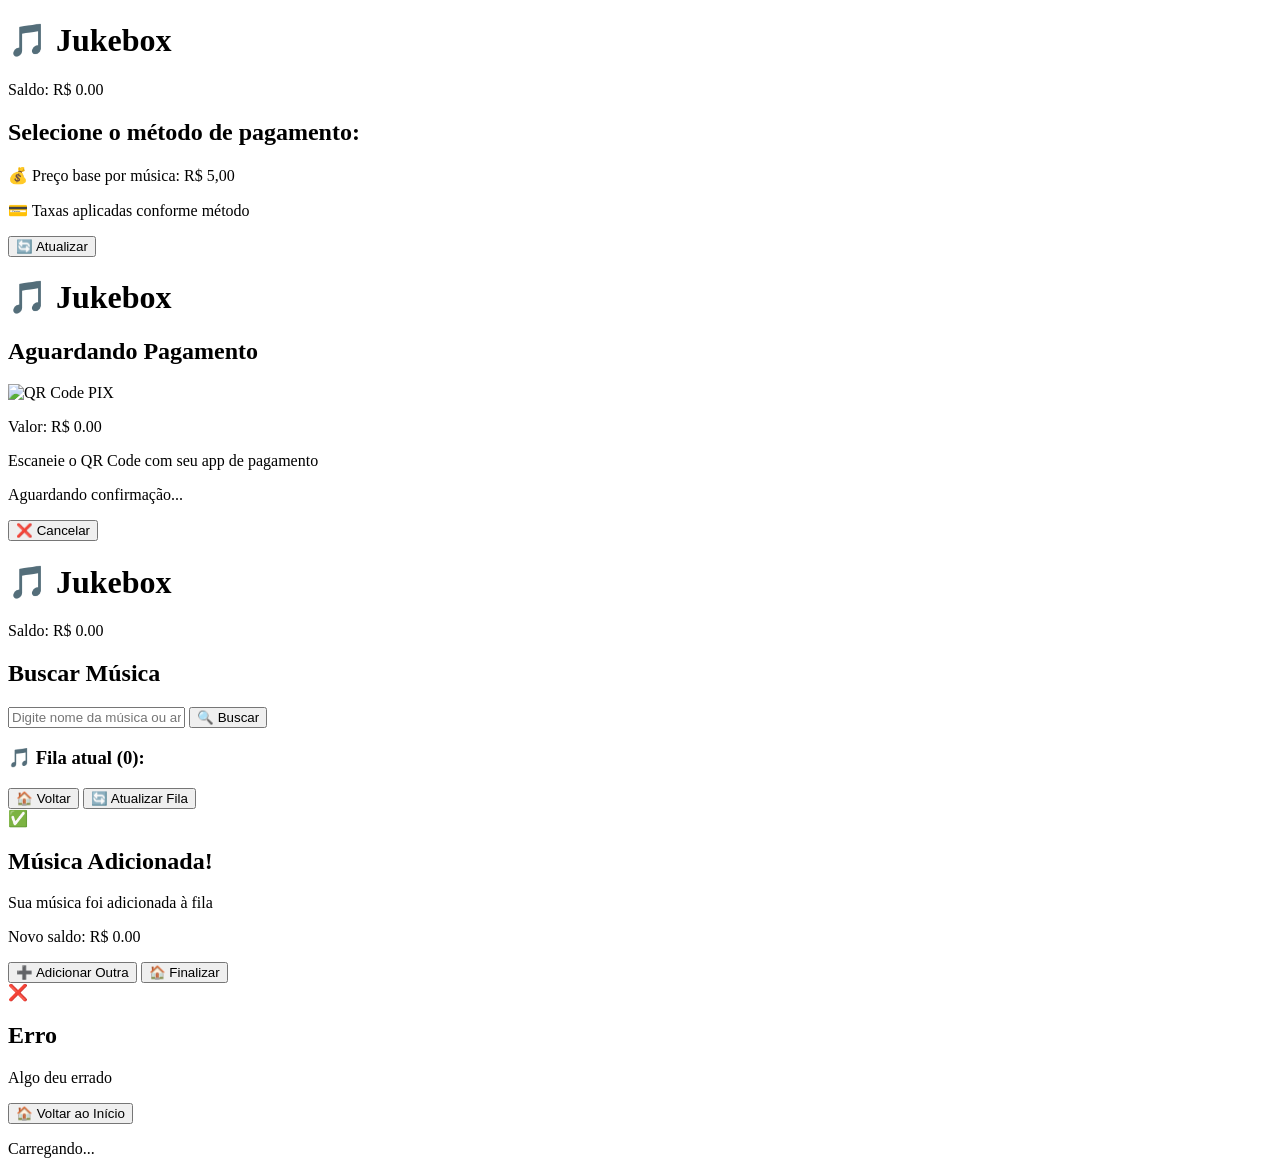
==== src/server/static/index.html @ 679f77d0 "Complete core Jukebox application implementation Co-authored-by: godfathercorleone994-wq <235104868+" ====
<!DOCTYPE html>
<html lang="pt-BR">
<head>
    <meta charset="UTF-8">
    <meta name="viewport" content="width=device-width, initial-scale=1.0">
    <title>🎵 Jukebox-Pi-Money</title>
    <link rel="stylesheet" href="/static/style.css">
</head>
<body>
    <!-- Tela 1: Inicial / Seleção de Pagamento -->
    <div id="screen-payment-selection" class="screen active">
        <div class="header">
            <h1>🎵 Jukebox</h1>
            <div class="balance">
                Saldo: R$ <span id="balance-display">0.00</span>
            </div>
        </div>
        
        <div class="content">
            <h2>Selecione o método de pagamento:</h2>
            
            <div class="payment-methods" id="payment-methods-container">
                <!-- Métodos carregados via JS -->
            </div>
            
            <div class="info">
                <p>💰 Preço base por música: R$ 5,00</p>
                <p>💳 Taxas aplicadas conforme método</p>
            </div>
        </div>
        
        <div class="footer">
            <button onclick="refreshStatus()" class="btn-secondary">🔄 Atualizar</button>
        </div>
    </div>
    
    <!-- Tela 2: Aguardando Pagamento (PIX) -->
    <div id="screen-waiting-payment" class="screen">
        <div class="header">
            <h1>🎵 Jukebox</h1>
        </div>
        
        <div class="content center">
            <h2>Aguardando Pagamento</h2>
            
            <div id="qr-code-container" class="qr-container">
                <img id="qr-code-image" src="" alt="QR Code PIX">
            </div>
            
            <div class="payment-info">
                <p class="amount">Valor: R$ <span id="payment-amount">0.00</span></p>
                <p class="status" id="payment-status">Escaneie o QR Code com seu app de pagamento</p>
            </div>
            
            <div class="loading">
                <div class="spinner"></div>
                <p>Aguardando confirmação...</p>
            </div>
        </div>
        
        <div class="footer">
            <button onclick="cancelPayment()" class="btn-danger">❌ Cancelar</button>
        </div>
    </div>
    
    <!-- Tela 3: Buscar Música -->
    <div id="screen-search-music" class="screen">
        <div class="header">
            <h1>🎵 Jukebox</h1>
            <div class="balance">
                Saldo: R$ <span id="balance-search">0.00</span>
            </div>
        </div>
        
        <div class="content">
            <h2>Buscar Música</h2>
            
            <div class="search-box">
                <input 
                    type="text" 
                    id="search-input" 
                    placeholder="Digite nome da música ou artista..."
                    autocomplete="off"
                >
                <button onclick="searchMusic()" class="btn-primary">🔍 Buscar</button>
            </div>
            
            <div id="search-results" class="search-results">
                <!-- Resultados aparecem aqui -->
            </div>
            
            <div class="queue-preview">
                <h3>🎵 Fila atual (<span id="queue-count">0</span>):</h3>
                <div id="queue-list" class="queue-list">
                    <!-- Fila carregada via JS -->
                </div>
            </div>
        </div>
        
        <div class="footer">
            <button onclick="goToHome()" class="btn-secondary">🏠 Voltar</button>
            <button onclick="refreshQueue()" class="btn-secondary">🔄 Atualizar Fila</button>
        </div>
    </div>
    
    <!-- Tela 4: Música Adicionada -->
    <div id="screen-success" class="screen">
        <div class="content center">
            <div class="success-icon">✅</div>
            <h2>Música Adicionada!</h2>
            
            <div class="success-info">
                <p class="song-title" id="added-song-title"></p>
                <p>Sua música foi adicionada à fila</p>
                <p class="new-balance">Novo saldo: R$ <span id="balance-after">0.00</span></p>
            </div>
            
            <div class="actions">
                <button onclick="addAnotherSong()" class="btn-primary">➕ Adicionar Outra</button>
                <button onclick="goToHome()" class="btn-secondary">🏠 Finalizar</button>
            </div>
        </div>
    </div>
    
    <!-- Tela 5: Erro -->
    <div id="screen-error" class="screen">
        <div class="content center">
            <div class="error-icon">❌</div>
            <h2>Erro</h2>
            
            <div class="error-info">
                <p id="error-message">Algo deu errado</p>
            </div>
            
            <div class="actions">
                <button onclick="goToHome()" class="btn-primary">🏠 Voltar ao Início</button>
            </div>
        </div>
    </div>
    
    <!-- Loading Overlay -->
    <div id="loading-overlay" class="loading-overlay">
        <div class="spinner-large"></div>
        <p>Carregando...</p>
    </div>
    
    <script src="/static/app.js"></script>
</body>
</html>
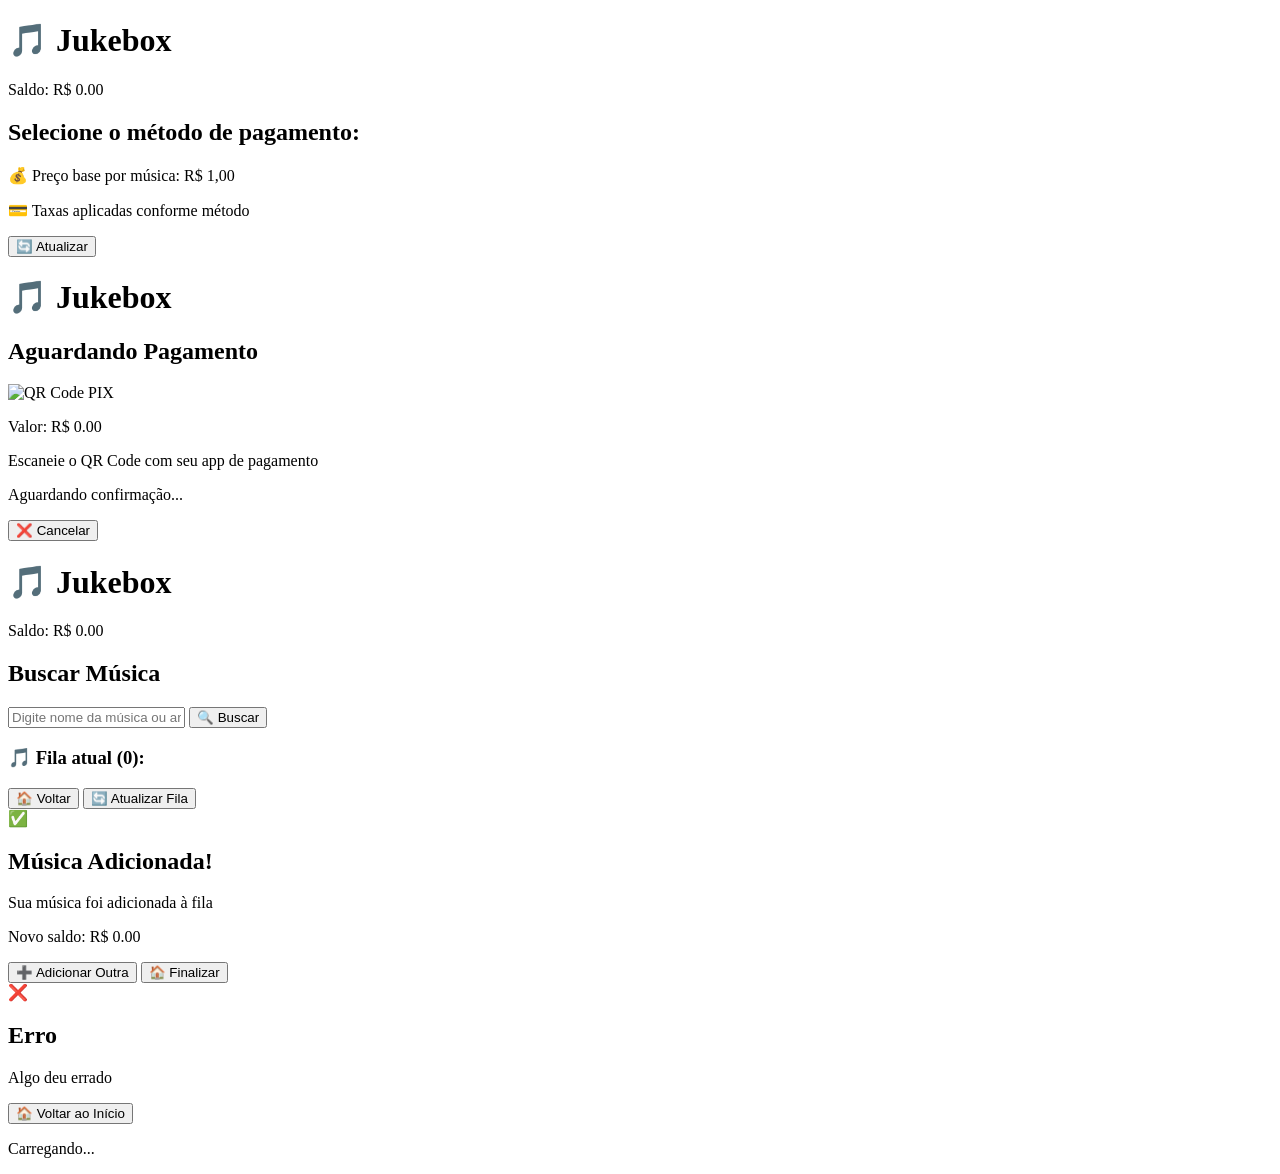
==== commit d90e519c: "Implement jukebox improvements: 1 real per song, optional video, improved queue system Co-authored-b" ====
--- a/src/server/static/index.html
+++ b/src/server/static/index.html
@@ -24,7 +24,7 @@
             </div>
             
             <div class="info">
-                <p>💰 Preço base por música: R$ 5,00</p>
+                <p>💰 Preço base por música: R$ 1,00</p>
                 <p>💳 Taxas aplicadas conforme método</p>
             </div>
         </div>
@@ -111,7 +111,7 @@
             
             <div class="success-info">
                 <p class="song-title" id="added-song-title"></p>
-                <p>Sua música foi adicionada à fila</p>
+                <p id="success-message">Sua música foi adicionada à fila</p>
                 <p class="new-balance">Novo saldo: R$ <span id="balance-after">0.00</span></p>
             </div>
             
@@ -144,6 +144,40 @@
         <p>Carregando...</p>
     </div>
     
+    <!-- Keyboard Hints -->
+    <div id="keyboard-hints" class="keyboard-hint" style="display: none;">
+        <h4>⌨️ Atalhos de Teclado</h4>
+        <ul>
+            <li><kbd>1-9</kbd> Seleção rápida</li>
+            <li><kbd>↑↓←→</kbd> Navegar</li>
+            <li><kbd>Enter</kbd> Selecionar</li>
+            <li><kbd>Tab</kbd> Próximo</li>
+            <li><kbd>Esc</kbd> Voltar/Cancelar</li>
+            <li><kbd>H</kbd> Início</li>
+            <li><kbd>R</kbd> Atualizar</li>
+        </ul>
+    </div>
+    
+    <!-- Admin Code Modal -->
+    <div id="admin-modal" class="admin-modal" style="display: none;">
+        <div class="admin-modal-content">
+            <h2>🔐 Código de Operador</h2>
+            <p>Digite o código secreto para adicionar créditos:</p>
+            <input 
+                type="password" 
+                id="admin-code-input" 
+                placeholder="Código"
+                autocomplete="off"
+                maxlength="10"
+            >
+            <div class="admin-modal-buttons">
+                <button onclick="submitAdminCode()" class="btn-primary">✅ Confirmar</button>
+                <button onclick="closeAdminModal()" class="btn-secondary">❌ Cancelar</button>
+            </div>
+            <p class="admin-error" id="admin-error" style="display: none;"></p>
+        </div>
+    </div>
+    
     <script src="/static/app.js"></script>
 </body>
 </html>
